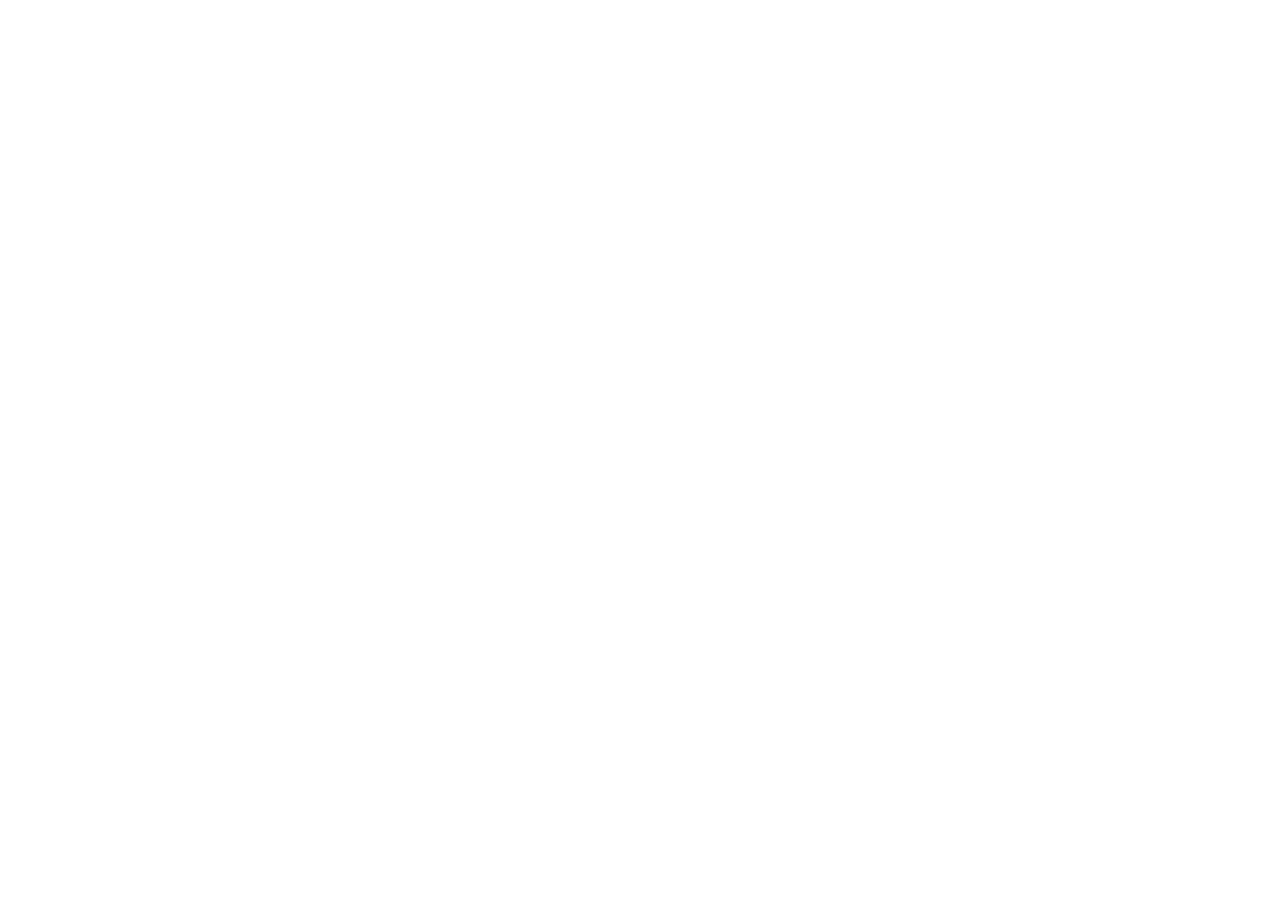
==== indext.html @ bf05382f "First Commit" ====
<!DOCTYPE html>
<html lang="en">
<head>
    <meta charset="UTF-8">
    <meta name="viewport" content="width=device-width, initial-scale=1.0">
    <meta http-equiv="X-UA-Compatible" content="ie=edge">
    <title>TicTacToe</title>
    <link rel="stylesheet" href="style.css  ">
</head>
<body>
    <table>
        <tr>
            <td></td>
            <td></td>
            <td></td>
        </tr>
        <tr>
            <td></td>
            <td></td>
            <td></td>
        </tr>
        <tr>
            <td></td>
            <td></td>
            <td></td>
        </tr>
    </table>
</body>
</html>
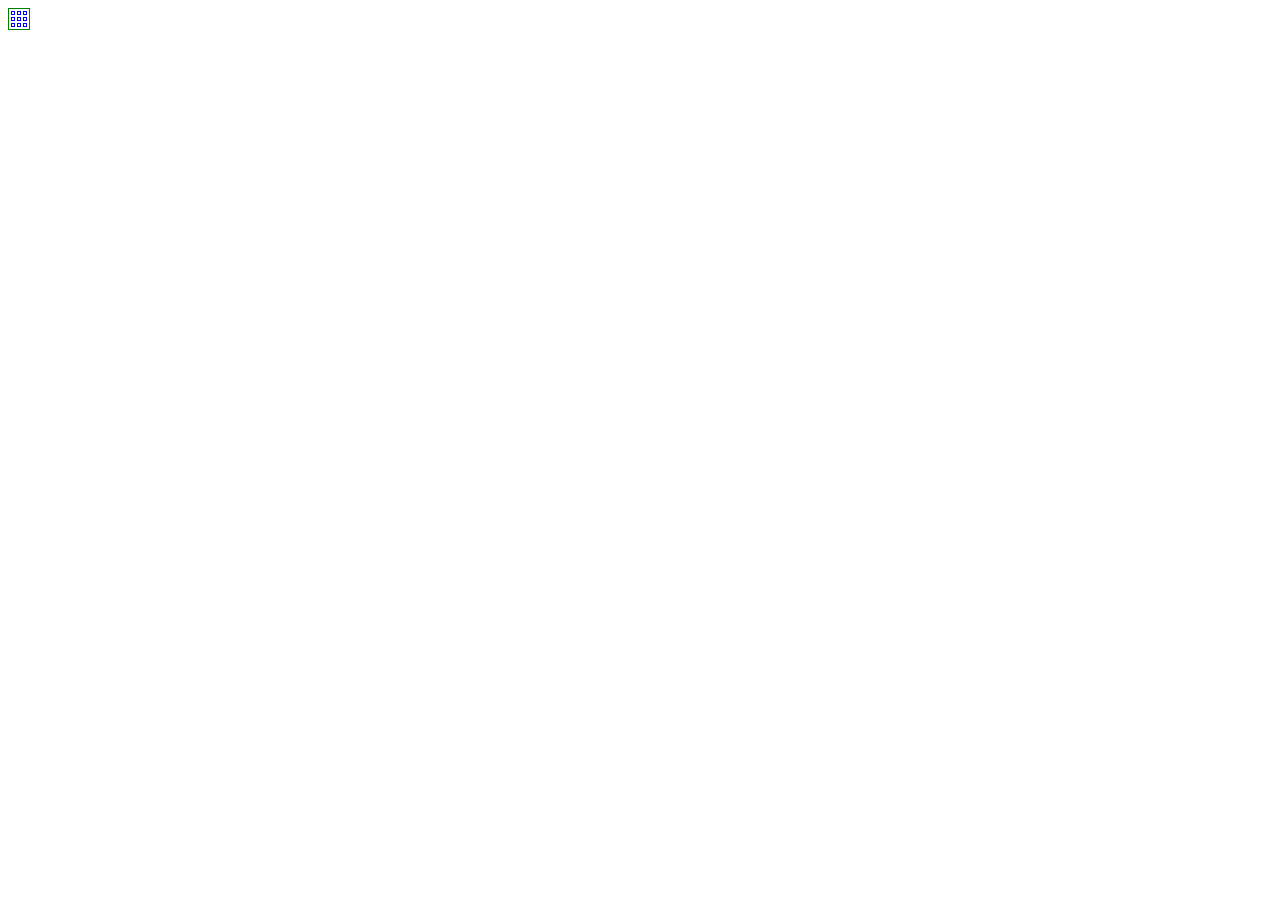
==== commit 881ea755: "Updated" ====
--- a/indext.html
+++ b/indext.html
@@ -5,25 +5,27 @@
     <meta name="viewport" content="width=device-width, initial-scale=1.0">
     <meta http-equiv="X-UA-Compatible" content="ie=edge">
     <title>TicTacToe</title>
-    <link rel="stylesheet" href="style.css  ">
+    <link rel="stylesheet" href="TicTacToe.css"></link>
+  
 </head>
 <body>
     <table>
         <tr>
-            <td></td>
-            <td></td>
-            <td></td>
+            <td id="1"></td>
+            <td id="2"></td>
+            <td id="3"></td>
         </tr>
         <tr>
-            <td></td>
-            <td></td>
-            <td></td>
+            <td id="4"></td>
+            <td id="5"></td>
+            <td id="6"></td>
         </tr>
         <tr>
-            <td></td>
-            <td></td>
-            <td></td>
+            <td id="7"></td>
+            <td id="8"></td>
+            <td id="9"></td>
         </tr>
     </table>
+    <script src="tictactoe.js" type="text/javascript"></script>
 </body>
 </html>--- a/TicTacToe.css
+++ b/TicTacToe.css
@@ -0,0 +1,11 @@
+td {
+    border: 1px solid blue;
+  }
+  
+  td:hover {
+    background: orange;
+  }
+  
+  table {
+    border: 1px solid green;
+  }